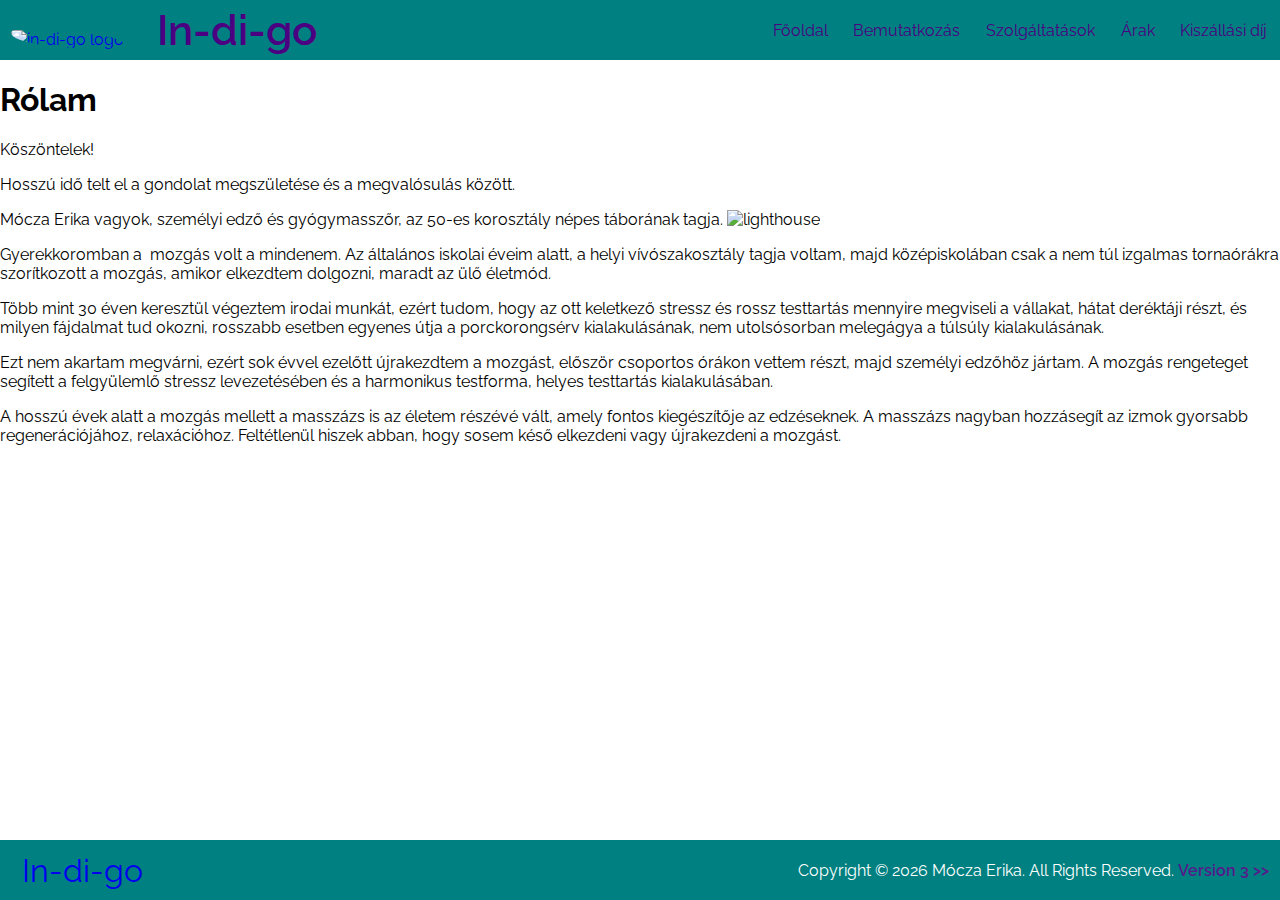
==== about2.html @ b7b0fb68 "version 2: subpages, nav, footer" ====
<!DOCTYPE html>
<html lang="en">

<head>
    <meta charset="UTF-8">
    <meta http-equiv="X-UA-Compatible" content="IE=edge">
    <meta name="viewport" content="width=device-width, initial-scale=1.0">
    <link rel="stylesheet" href="style2.css">
    <title>In-di-go Bemutatkozás</title>
</head>

<body>
    <main>
        <nav>
            <div class="logo">
                <a href="index2.html">
                    <img src="https://images.unsplash.com/photo-1618172193622-ae2d025f4032?ixid=MnwxMjA3fDB8MHxwaG90by1wYWdlfHx8fGVufDB8fHx8&ixlib=rb-1.2.1&auto=format&fit=crop&w=659&q=80" alt="in-di-go logo">
                    <span>In-di-go</span>
                </a>
            </div>
            <ul>
                <a href="index2.html">
                    <li>Főoldal</li>
                </a>
                <a href="about2.html">
                    <li>Bemutatkozás</li>
                </a>
                <a href="services2.html">
                    <li>Szolgáltatások</li>
                </a>
                <a href="prices2.html">
                    <li>Árak</li>
                </a>
                <a href="travel2.html">
                    <li>Kiszállási díj</li>
                </a>
            </ul>
        </nav>
        <h1>Rólam</h1>
        <div class="about-text">
            <p>Köszöntelek!</p>
            <p>Hosszú idő telt el a gondolat megszületése és a megvalósulás között.</p>
            <span>Mócza Erika</span> vagyok, személyi edző és gyógymasszőr, az 50-es korosztály népes táborának tagja.
            <img src="https://images.unsplash.com/photo-1570611003891-de3f8d228e37?ixlib=rb-1.2.1&ixid=MnwxMjA3fDB8MHxwaG90by1wYWdlfHx8fGVufDB8fHx8&auto=format&fit=crop&w=750&q=80" alt="lighthouse">
            <p>Gyerekkoromban a  mozgás volt a mindenem. Az általános iskolai éveim alatt, a helyi vívószakosztály tagja voltam, majd középiskolában csak a nem túl izgalmas tornaórákra szorítkozott a mozgás, amikor elkezdtem dolgozni, maradt az <span>ülő életmód</span>.</p>
            <p>
                Több mint 30 éven keresztül végeztem irodai munkát, ezért tudom, hogy az ott keletkező <span>stressz és rossz testtartás</span> mennyire megviseli a vállakat, hátat deréktáji részt, és milyen fájdalmat tud okozni, rosszabb esetben egyenes
                útja a <span>porckorongsérv</span> kialakulásának, nem utolsósorban melegágya a <span>túlsúly</span> kialakulásának.
            </p>
            <p>
                Ezt nem akartam megvárni, ezért sok évvel ezelőtt újrakezdtem a mozgást, először csoportos órákon vettem részt, majd személyi edzőhöz jártam. A mozgás rengeteget segített a felgyülemlő stressz levezetésében és a <span>harmonikus testforma, helyes testtartás</span>                kialakulásában.
            </p>
            <p>
                A hosszú évek alatt a mozgás mellett a <span>masszázs</span> is az életem részévé vált, amely fontos kiegészítője az edzéseknek. A masszázs nagyban hozzásegít az izmok gyorsabb regenerációjához, relaxációhoz. Feltétlenül hiszek abban,
                hogy
                <span>sosem késő</span> elkezdeni vagy újrakezdeni a mozgást.
            </p>
        </div>
        <footer>
            <a href="index2.html">
                <span>In-di-go</span></a>
            <p>Copyright &copy;
                <script>
                    document.write(new Date().getFullYear())
                </script> Mócza Erika. All Rights Reserved. <a id="v3" href="">Version 3 >></a> </p>
        </footer>
    </main>
</body>

</html>
---- style2.css ----
@import url('https://fonts.googleapis.com/css2?family=Raleway&display=swap');
body {
    padding: 0;
    margin: 0;
    box-sizing: border-box;
    font-family: 'Raleway', sans-serif;
    position: relative;
}

.logo img {
    width: 50px;
    border-radius: 12% 88% 14% 86% / 17% 75% 25% 83%;
    padding: 0 0 0 .7em;
}

nav {
    position: relative;
    display: flex;
    justify-content: space-between;
    align-items: center;
    width: 100vw;
    height: 60px;
    z-index: 1;
    background-color: teal;
}

nav ul {
    list-style: none;
    display: flex;
    justify-content: space-between;
}

nav li {
    padding: .8em;
    color: indigo;
}

nav li:hover {
    color: red;
}

nav a {
    text-decoration: none;
}

nav span {
    color: indigo;
    font-size: 2.6em;
    font-weight: 600;
    padding: .4em 0 .4em .7em;
    cursor: pointer;
}

main {
    min-height: 100vh;
    min-width: 100vw;
    position: relative;
}

.contact {
    background-color: red;
    width: 80%;
}

footer {
    display: flex;
    justify-content: space-between;
    align-items: center;
    background-color: teal;
    color: white;
    height: 60px;
    position: absolute;
    bottom: 0;
    width: 100%;
}

footer a {
    text-decoration: none;
}

footer span {
    font-size: 2em;
    padding-left: .7em;
}

#v3,
#v1 {
    font-weight: 600;
    padding-right: .7em;
}
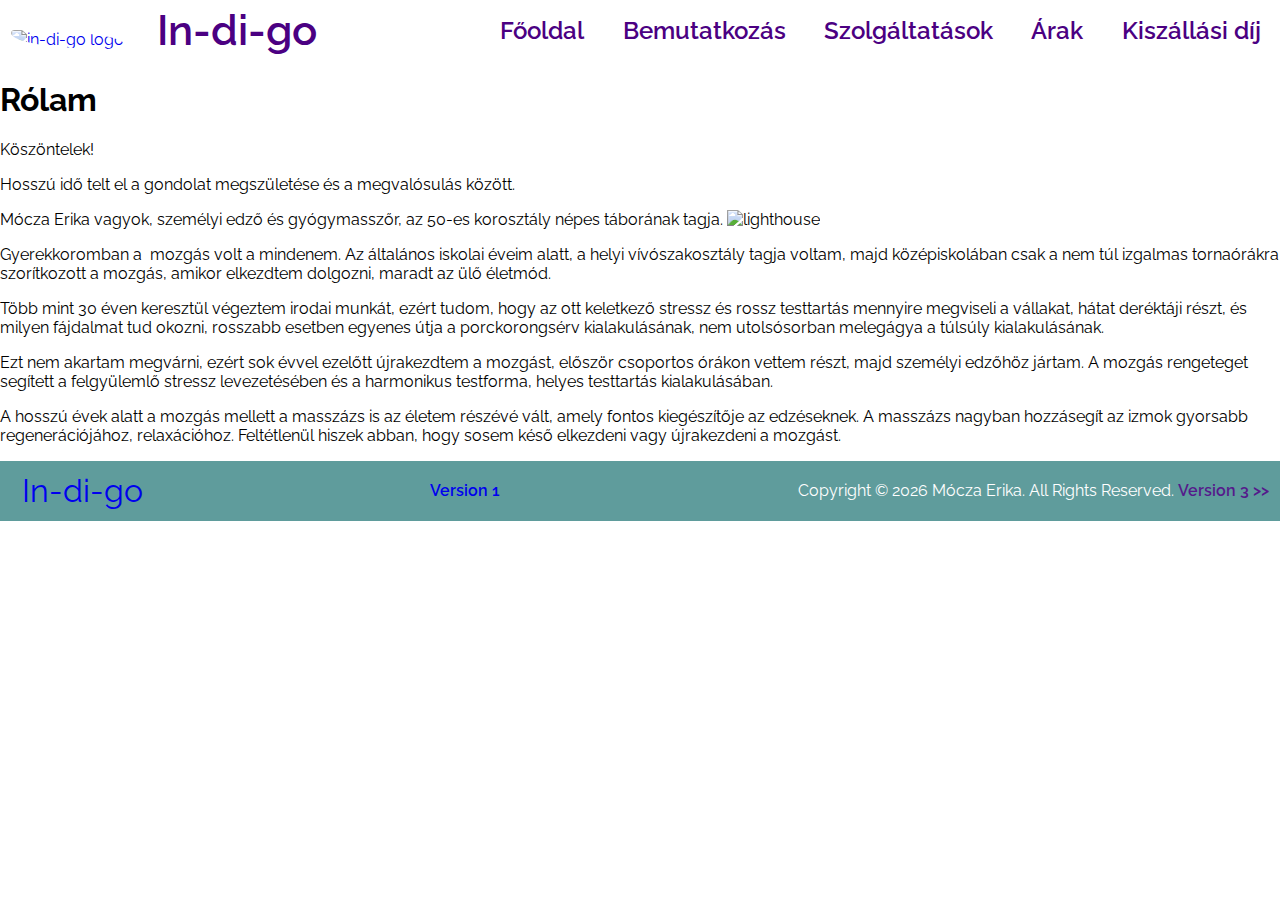
==== commit be630df0: "hero anim" ====
--- a/about2.html
+++ b/about2.html
@@ -59,6 +59,8 @@
         <footer>
             <a href="index2.html">
                 <span>In-di-go</span></a>
+            <a id="v1" href="index.html">
+                    Version 1</a>
             <p>Copyright &copy;
                 <script>
                     document.write(new Date().getFullYear())
--- a/style2.css
+++ b/style2.css
@@ -1,10 +1,13 @@
 @import url('https://fonts.googleapis.com/css2?family=Raleway&display=swap');
+@import url('https://fonts.googleapis.com/css2?family=Roboto&display=swap');
+@import url('https://fonts.googleapis.com/css2?family=Work+Sans:wght@800&display=swap');
 body {
     padding: 0;
     margin: 0;
     box-sizing: border-box;
     font-family: 'Raleway', sans-serif;
     position: relative;
+    min-height: 100vh;
 }
 
 .logo img {
@@ -18,10 +21,10 @@
     display: flex;
     justify-content: space-between;
     align-items: center;
-    width: 100vw;
+    width: 100%;
     height: 60px;
     z-index: 1;
-    background-color: teal;
+    /*   border-bottom: indigo solid .2em; */
 }
 
 nav ul {
@@ -33,10 +36,14 @@
 nav li {
     padding: .8em;
     color: indigo;
+    font-size: 1.5em;
+    font-weight: 600;
+    transition-duration: .5s;
 }
 
 nav li:hover {
-    color: red;
+    color: hotpink;
+    transform: scale(1.1);
 }
 
 nav a {
@@ -51,31 +58,132 @@
     cursor: pointer;
 }
 
-main {
-    min-height: 100vh;
-    min-width: 100vw;
-    position: relative;
+.hero {
+    display: flex;
+    justify-content: center;
+    align-items: center;
+    margin: .5em 3.4em 3.5em 3.5em;
+    padding-bottom: 3em;
 }
 
-.contact {
-    background-color: red;
+.hero .container {
+    display: flex;
+    flex-direction: column;
+    text-align: center;
+    width: 100%;
+}
+
+.hero h1 {
+    font-family: 'Work Sans', sans-serif;
+    font-size: 5em;
+    line-height: 1.1em;
+    letter-spacing: .03em;
+    color: linear;
+    margin-bottom: .3em;
+    background: linear-gradient(to right, #30CFD0 0%, indigo 100%);
+    color: transparent;
+    background-clip: text;
+}
+
+.hero .container li {
+    list-style: none;
+    font-size: 1.5em;
+    line-height: 1.5em;
+}
+
+.hero .container li:nth-child(3) {
+    animation: 8s slide-right;
+    color: indigo;
+}
+
+.hero .container li:nth-child(2) {
+    animation: 5s slide-right;
+    color: #30CFD0;
+}
+
+.hero .container li:nth-child(4) {
+    animation: 11s slide-right;
+    color: hotpink;
+    line-height: 1.2em;
+    font-size: 1.8em;
+    font-weight: 800;
+}
+
+.hero .container li:last-child {
+    animation: 11s slide-right;
+    color: hotpink;
+    line-height: 1.2em;
+    font-size: 1.8em;
+    font-weight: 800;
+}
+
+@keyframes slide-right {
+    from {
+        margin-left: -100%;
+    }
+    to {
+        margin-left: 0%;
+    }
+}
+
+.hero img {
     width: 80%;
+    height: 90%;
+    border-radius: 5px;
+    box-shadow: 5px 5px 10px 1px rgb(61, 60, 60);
 }
+
+.btn {
+    width: 200px;
+    height: 40px;
+    text-transform: uppercase;
+    background: linear-gradient(to right, #30CFD0 0%, indigo 100%);
+    color: white;
+    border: none;
+    letter-spacing: .2em;
+    font-weight: 800;
+    font-family: 'Raleway', sans-serif;
+    text-align: center;
+    position: absolute;
+    left: 30%;
+    top: 52%;
+    text-transform: uppercase;
+    transform: translate(-50%, -50%);
+    cursor: pointer;
+    border-radius: 5px;
+}
+
+.btn:active {
+    box-shadow: indigo 5px 5px 3px;
+}
+
+.btn:hover {
+    background: linear-gradient(to right, indigo 0%, #30CFD0 100%);
+}
+
+.contact {}
 
 footer {
     display: flex;
     justify-content: space-between;
     align-items: center;
-    background-color: teal;
+    background-color: rgb(95, 156, 156);
     color: white;
     height: 60px;
-    position: absolute;
     bottom: 0;
     width: 100%;
 }
 
+footer.services {
+    position: absolute;
+}
+
 footer a {
     text-decoration: none;
+}
+
+footer a:active {
+    color: #30CFD0;
 }
 
 footer span {
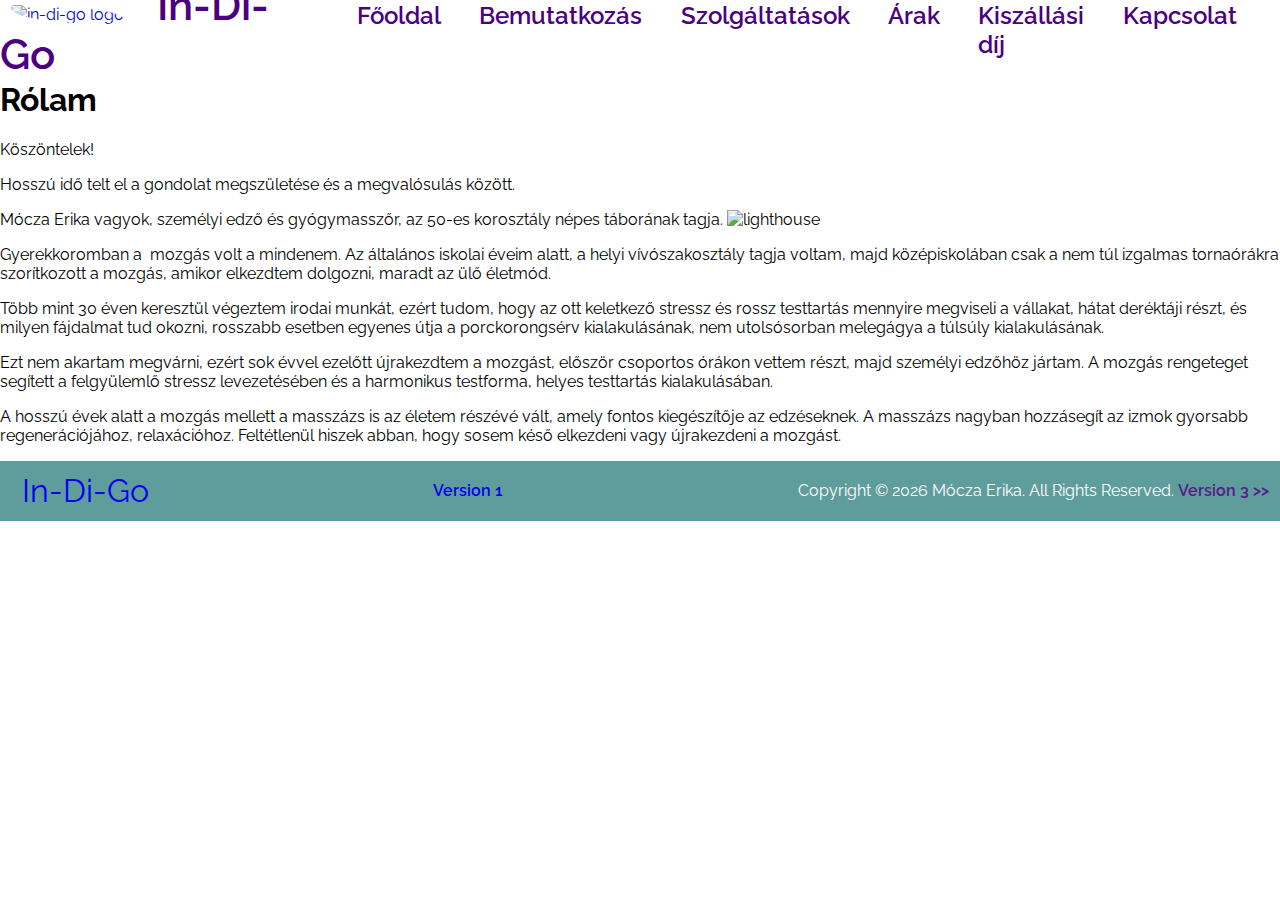
==== commit 85cffcaf: "v2 contact styling" ====
--- a/about2.html
+++ b/about2.html
@@ -6,7 +6,7 @@
     <meta http-equiv="X-UA-Compatible" content="IE=edge">
     <meta name="viewport" content="width=device-width, initial-scale=1.0">
     <link rel="stylesheet" href="style2.css">
-    <title>In-di-go Bemutatkozás</title>
+    <title>In-Di-Go Bemutatkozás</title>
 </head>
 
 <body>
@@ -15,7 +15,7 @@
             <div class="logo">
                 <a href="index2.html">
                     <img src="https://images.unsplash.com/photo-1618172193622-ae2d025f4032?ixid=MnwxMjA3fDB8MHxwaG90by1wYWdlfHx8fGVufDB8fHx8&ixlib=rb-1.2.1&auto=format&fit=crop&w=659&q=80" alt="in-di-go logo">
-                    <span>In-di-go</span>
+                    <span>In-Di-Go</span>
                 </a>
             </div>
             <ul>
@@ -33,6 +33,9 @@
                 </a>
                 <a href="travel2.html">
                     <li>Kiszállási díj</li>
+                </a>
+                <a href="contact2.html">
+                    <li>Kapcsolat</li>
                 </a>
             </ul>
         </nav>
@@ -58,7 +61,7 @@
         </div>
         <footer>
             <a href="index2.html">
-                <span>In-di-go</span></a>
+                <span>In-Di-Go</span></a>
             <a id="v1" href="index.html">
                     Version 1</a>
             <p>Copyright &copy;
--- a/style2.css
+++ b/style2.css
@@ -38,12 +38,15 @@
     color: indigo;
     font-size: 1.5em;
     font-weight: 600;
-    transition-duration: .5s;
+    transition-delay: .25s;
+}
+
+nav a:last-child li {
+    margin-right: 1em;
 }
 
 nav li:hover {
     color: hotpink;
-    transform: scale(1.1);
 }
 
 nav a {
@@ -62,7 +65,7 @@
     display: flex;
     justify-content: center;
     align-items: center;
-    margin: .5em 3.4em 3.5em 3.5em;
+    margin: .5em 2.8em 3em 3em;
     padding-bottom: 3em;
 }
 
@@ -83,6 +86,9 @@
     background: linear-gradient(to right, #30CFD0 0%, indigo 100%);
     color: transparent;
     background-clip: text;
+    /*for Chrome and Edge:*/
+    -webkit-background-clip: text;
+    -webkit-text-fill-color: transparent;
 }
 
 .hero .container li {
@@ -102,19 +108,22 @@
 }
 
 .hero .container li:nth-child(4) {
+    margin-top: .4em;
     animation: 11s slide-right;
     color: hotpink;
-    line-height: 1.2em;
+    line-height: 1.3em;
     font-size: 1.8em;
     font-weight: 800;
+    letter-spacing: .05em;
 }
 
 .hero .container li:last-child {
     animation: 11s slide-right;
     color: hotpink;
-    line-height: 1.2em;
+    line-height: 1.3em;
     font-size: 1.8em;
     font-weight: 800;
+    letter-spacing: .05em;
 }
 
 @keyframes slide-right {
@@ -127,8 +136,7 @@
 }
 
 .hero img {
-    width: 80%;
-    height: 90%;
+    width: 550px;
     border-radius: 5px;
     box-shadow: 5px 5px 10px 1px rgb(61, 60, 60);
 }
@@ -140,15 +148,13 @@
     background: linear-gradient(to right, #30CFD0 0%, indigo 100%);
     color: white;
     border: none;
-    letter-spacing: .2em;
+    letter-spacing: .3em;
     font-weight: 800;
     font-family: 'Raleway', sans-serif;
     text-align: center;
     position: absolute;
-    left: 30%;
-    top: 52%;
+    top: 73%;
     text-transform: uppercase;
-    transform: translate(-50%, -50%);
     cursor: pointer;
     border-radius: 5px;
 }
@@ -161,7 +167,13 @@
     background: linear-gradient(to right, indigo 0%, #30CFD0 100%);
 }
 
-.contact {}
+.contactBtn {
+    left: 35%;
+}
+
+.moreBtn {
+    left: 13%;
+}
 
 footer {
     display: flex;
@@ -195,4 +207,72 @@
 #v1 {
     font-weight: 600;
     padding-right: .7em;
+}
+
+
+/*Contact*/
+
+.contact {
+    margin: 0 4em;
+}
+
+.contact-title {
+    letter-spacing: .1em;
+}
+
+.contact-form-container {
+    display: flex;
+    justify-content: center;
+    align-items: center;
+    flex-direction: column;
+}
+
+.contact-form-container span {
+    margin-bottom: 1em;
+    font-size: 2em;
+}
+
+.contact-form {
+    padding: 1em;
+    width: 60%;
+}
+
+.contact-form label {
+    font-size: 1.5em;
+}
+
+.contact-form input {
+    width: 80%;
+    font-size: 1.2em;
+    margin-bottom: .6em;
+    padding-top: .3em;
+    padding-bottom: .3em;
+    border: none;
+    border-bottom: 1px solid indigo;
+    outline: none;
+    color: #30CFD0;
+}
+
+.contact-form input:focus {
+    outline: none;
+}
+
+.contact-form textarea {
+    width: 80%;
+    margin-bottom: 3em;
+    border-radius: 5px;
+    color: #30CFD0;
+    font-size: 1.2em;
+}
+
+.contact-form textarea:focus {
+    outline: none;
+}
+
+input[type="submit"] {
+    width: 200px;
+    height: 40px;
+    border: none;
+    color: white;
+    left: 40%;
 }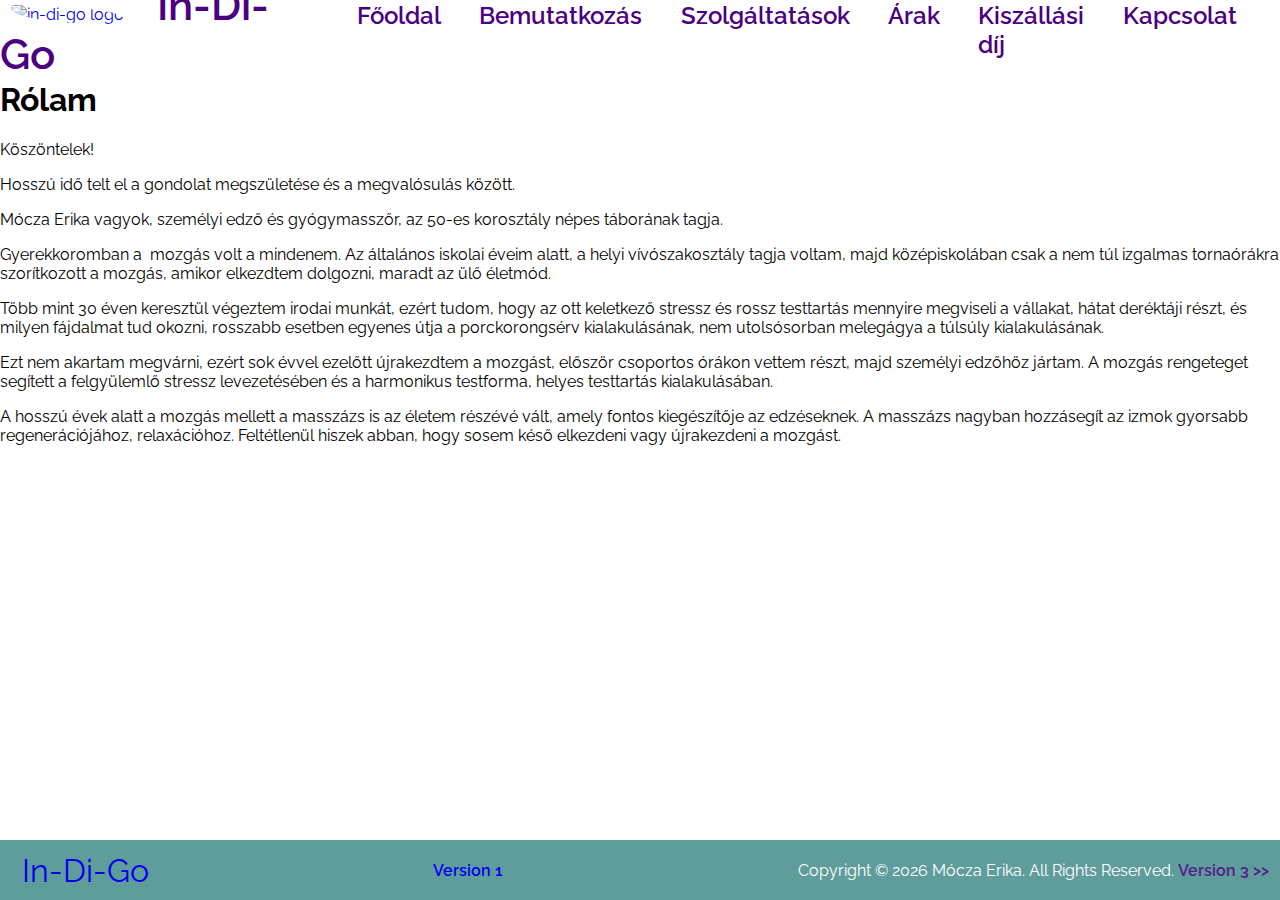
==== commit 09e6cb8f: "v2 about img deleting" ====
--- a/about2.html
+++ b/about2.html
@@ -44,7 +44,6 @@
             <p>Köszöntelek!</p>
             <p>Hosszú idő telt el a gondolat megszületése és a megvalósulás között.</p>
             <span>Mócza Erika</span> vagyok, személyi edző és gyógymasszőr, az 50-es korosztály népes táborának tagja.
-            <img src="https://images.unsplash.com/photo-1570611003891-de3f8d228e37?ixlib=rb-1.2.1&ixid=MnwxMjA3fDB8MHxwaG90by1wYWdlfHx8fGVufDB8fHx8&auto=format&fit=crop&w=750&q=80" alt="lighthouse">
             <p>Gyerekkoromban a  mozgás volt a mindenem. Az általános iskolai éveim alatt, a helyi vívószakosztály tagja voltam, majd középiskolában csak a nem túl izgalmas tornaórákra szorítkozott a mozgás, amikor elkezdtem dolgozni, maradt az <span>ülő életmód</span>.</p>
             <p>
                 Több mint 30 éven keresztül végeztem irodai munkát, ezért tudom, hogy az ott keletkező <span>stressz és rossz testtartás</span> mennyire megviseli a vállakat, hátat deréktáji részt, és milyen fájdalmat tud okozni, rosszabb esetben egyenes
--- a/style2.css
+++ b/style2.css
@@ -184,9 +184,6 @@
     height: 60px;
     bottom: 0;
     width: 100%;
-}
-
-footer.services {
     position: absolute;
 }
 
